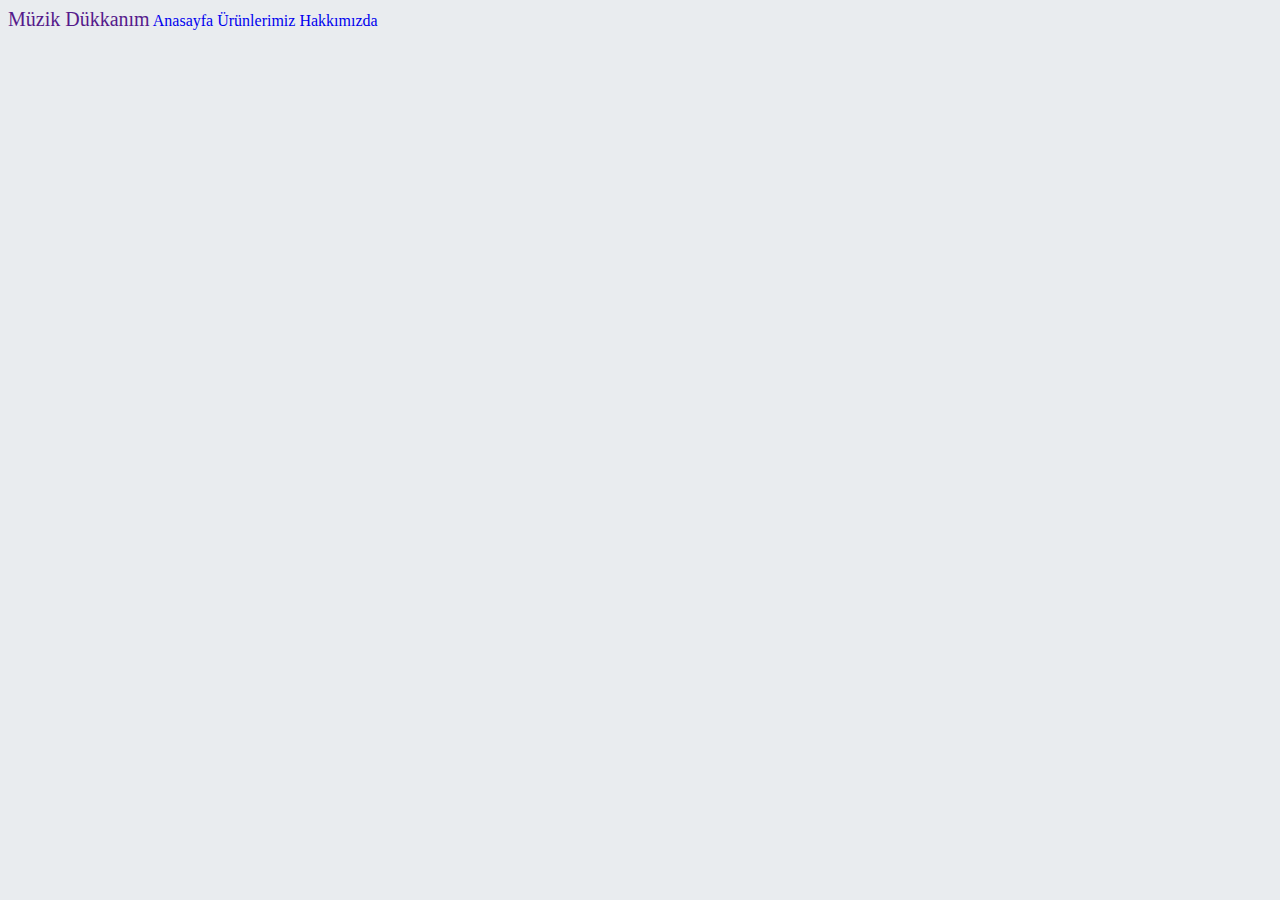
==== odev1/index.html @ 94872b56 "first codes" ====
<!DOCTYPE html>
<html lang="en">
<head>
    <meta charset="UTF-8">
    <meta http-equiv="X-UA-Compatible" content="IE=edge">
    <meta name="viewport" content="width=device-width, initial-scale=1.0">
    <title>Document</title>
    <link href="https://cdn.jsdelivr.net/npm/bootstrap@5.3.0-alpha1/dist/css/bootstrap.min.css" rel="stylesheet" integrity="sha384-GLhlTQ8iRABdZLl6O3oVMWSktQOp6b7In1Zl3/Jr59b6EGGoI1aFkw7cmDA6j6gD" crossorigin="anonymous">
    <link rel="stylesheet" href="style.css">
</head>
<body>
    <div class="container-fluid bg-dark">
        <div class="py-3">
            <a class="navbar-brand px-2 text-danger" href="">Müzik Dükkanım</a>
            <a class="text-white px-2" href="index.html">Anasayfa</a>
            <a class="text-white px-2" href="urunlerimiz.html">Ürünlerimiz</a>
            <a class="text-white px-2" href="hakkimizda.html">Hakkımızda</a>
        </div>
    </div>

    <script src="https://cdn.jsdelivr.net/npm/bootstrap@5.3.0-alpha1/dist/js/bootstrap.bundle.min.js" integrity="sha384-w76AqPfDkMBDXo30jS1Sgez6pr3x5MlQ1ZAGC+nuZB+EYdgRZgiwxhTBTkF7CXvN" crossorigin="anonymous"></script>
</body>
</html>
---- odev1/style.css ----
body{
    background-color: #E9ECEF;
}

.navbar-brand{
    font-size: 20px;
}

.bg-dark a{
    text-decoration: none;
}
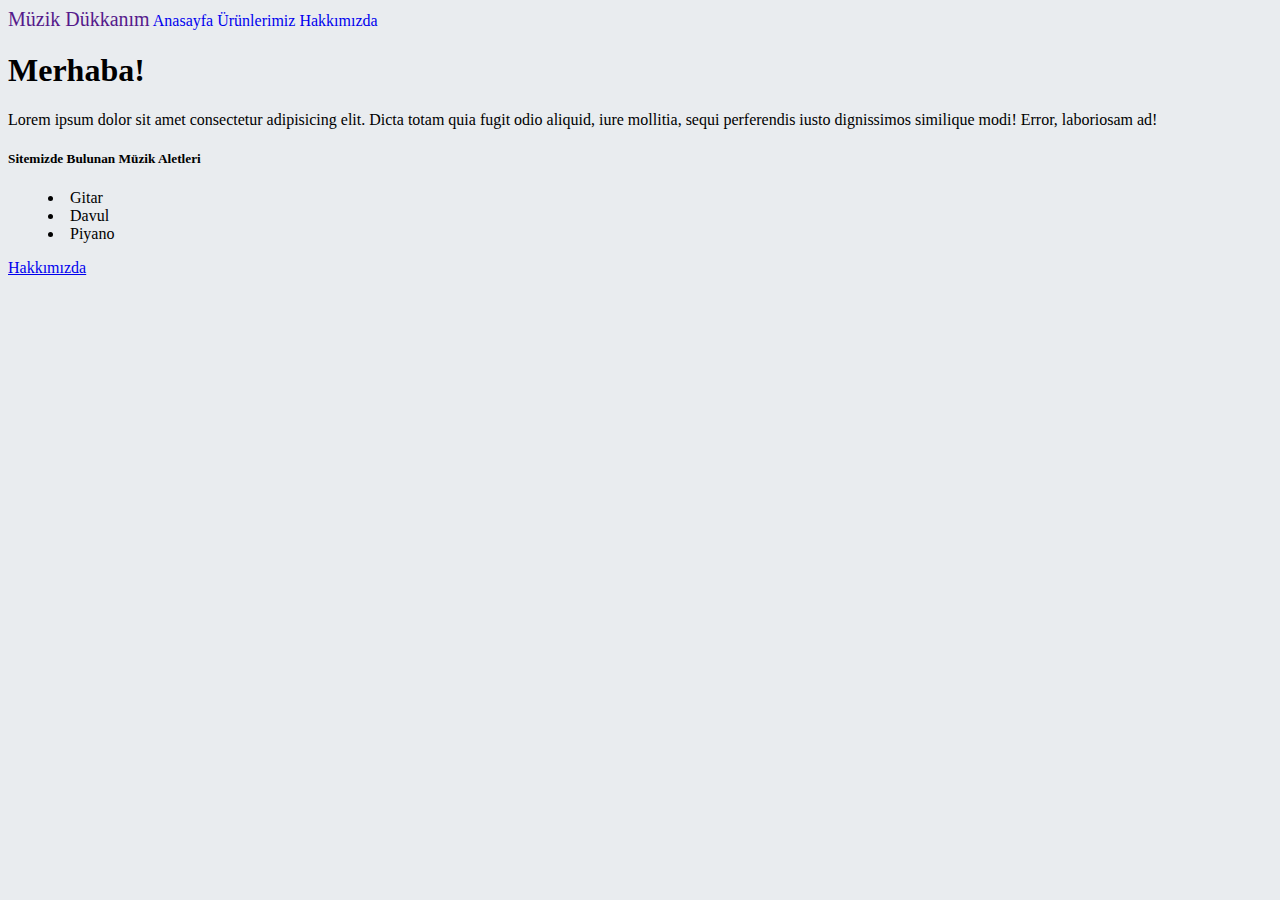
==== commit bec40d9d: "finish" ====
--- a/odev1/index.html
+++ b/odev1/index.html
@@ -17,6 +17,17 @@
             <a class="text-white px-2" href="hakkimizda.html">Hakkımızda</a>
         </div>
     </div>
+    <div class="container mt-5 text-center">
+        <h1 class="text-danger">Merhaba!</h1>
+        <p>Lorem ipsum dolor sit amet consectetur adipisicing elit. Dicta totam quia fugit odio aliquid, iure mollitia, sequi perferendis iusto dignissimos similique modi! Error, laboriosam ad!</p>
+        <h5 class="text-warning mt-5">Sitemizde Bulunan Müzik Aletleri</h5>
+        <ul>
+            <li>Gitar</li>
+            <li>Davul</li>
+            <li>Piyano</li>
+        </ul>
+        <a class="btn btn-primary" href="hakkimizda.html">Hakkımızda</a>
+    </div>
 
     <script src="https://cdn.jsdelivr.net/npm/bootstrap@5.3.0-alpha1/dist/js/bootstrap.bundle.min.js" integrity="sha384-w76AqPfDkMBDXo30jS1Sgez6pr3x5MlQ1ZAGC+nuZB+EYdgRZgiwxhTBTkF7CXvN" crossorigin="anonymous"></script>
 </body>
--- a/odev1/style.css
+++ b/odev1/style.css
@@ -8,4 +8,8 @@
 
 .bg-dark a{
     text-decoration: none;
+}
+
+ul{
+    list-style-position: inside;
 }